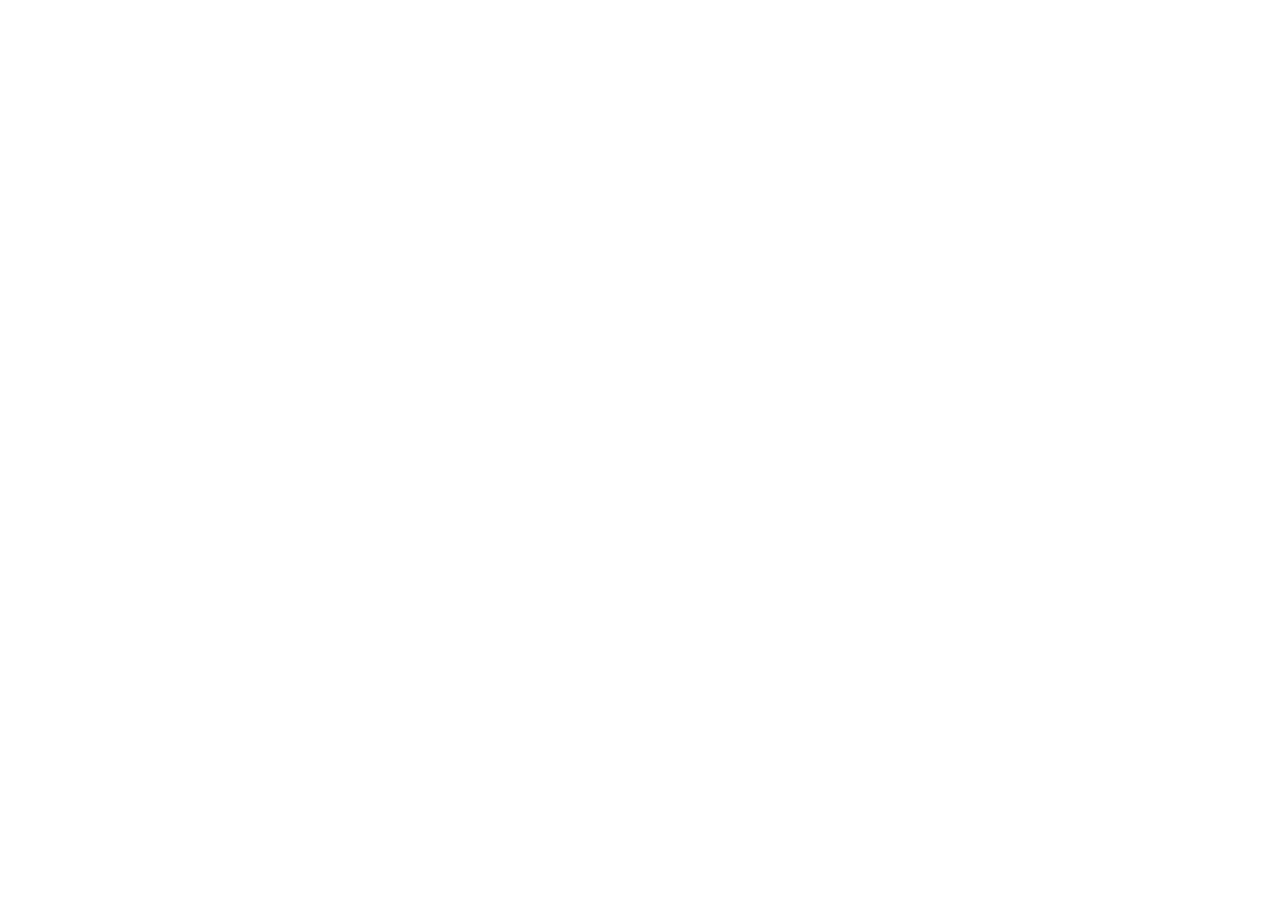
==== obs_captioner/web/static/index.html @ f42d8859 "feat: initial release of VoxStream - Real-Time OBS Live Captioner & Broadcast Suite" ====
<!DOCTYPE html>
<html lang="en">
<head>
    <meta charset="UTF-8">
    <meta name="viewport" content="width=device-width, initial-scale=1.0">
    <title>OBS Live Captions Overlay</title>
    <link rel="stylesheet" href="/static/style.css">
</head>
<body>
    <div id="caption-container" class="caption-container">
        <div id="caption-box" class="caption-box hidden">
            <div id="final-lines" class="final-lines"></div>
            <div id="interim-line" class="interim-line"></div>
        </div>
    </div>
    <script src="/static/overlay.js"></script>
</body>
</html>
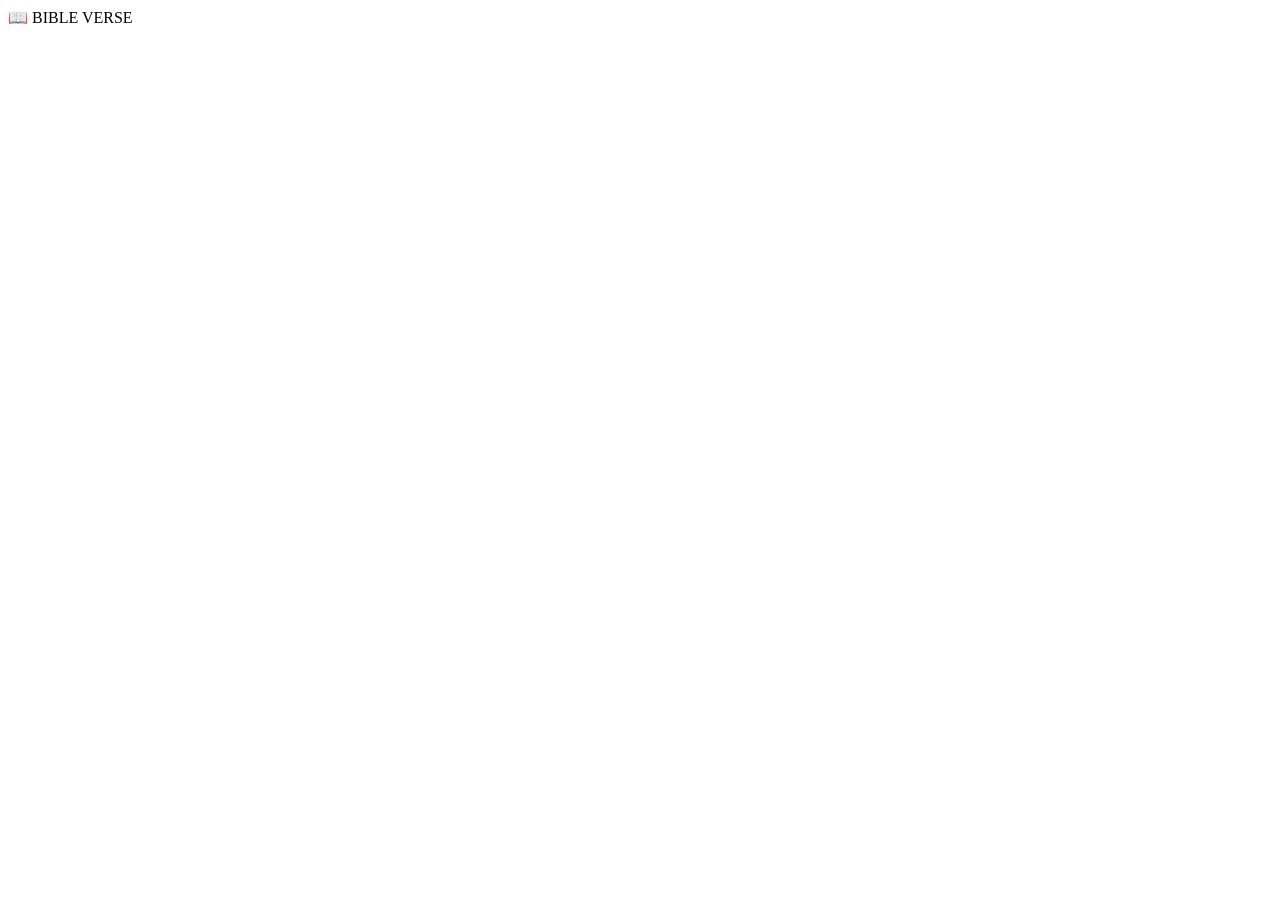
==== commit b281c336: "Implement 100% offline Instant Scripture Verse Auto-Lookup Engine with BSB, WEB, and KJV translation" ====
--- a/obs_captioner/web/static/index.html
+++ b/obs_captioner/web/static/index.html
@@ -4,6 +4,17 @@
     <meta charset="UTF-8">
     <meta name="viewport" content="width=device-width, initial-scale=1.0">
     <title>OBS Live Captions Overlay</title>
+    <!-- Favicons & App Icons -->
+    <link rel="icon" type="image/x-icon" href="/favicon.ico">
+    <link rel="icon" type="image/png" sizes="32x32" href="/static/favicon-32x32.png">
+    <link rel="icon" type="image/png" sizes="16x16" href="/static/favicon-16x16.png">
+    <link rel="icon" type="image/svg+xml" href="/static/icon.svg">
+    <link rel="apple-touch-icon" sizes="180x180" href="/static/apple-touch-icon.png">
+    <link rel="shortcut icon" href="/favicon.ico">
+    <!-- Google Fonts so dashboard font choices actually render in the OBS browser source -->
+    <link rel="preconnect" href="https://fonts.googleapis.com">
+    <link rel="preconnect" href="https://fonts.gstatic.com" crossorigin>
+    <link href="https://fonts.googleapis.com/css2?family=Bebas+Neue&family=Inter:wght@400;600;800&family=Lora:ital,wght@0,600;0,700;1,400&family=Montserrat:wght@400;600;700;900&family=Open+Sans:wght@400;700&family=Oswald:wght@500;700&family=Poppins:wght@400;600;800&family=Roboto:wght@400;700&display=swap" rel="stylesheet">
     <link rel="stylesheet" href="/static/style.css">
 </head>
 <body>
@@ -13,6 +24,14 @@
             <div id="interim-line" class="interim-line"></div>
         </div>
     </div>
+
+    <!-- Live Scripture Verse Pop-up Card -->
+    <div id="scripture-card" class="scripture-card hidden">
+        <div class="scripture-header">
+            <span class="scripture-badge" id="scripture-citation">📖 BIBLE VERSE</span>
+        </div>
+        <div class="scripture-text" id="scripture-text"></div>
+    </div>
     <script src="/static/overlay.js"></script>
 </body>
 </html>
